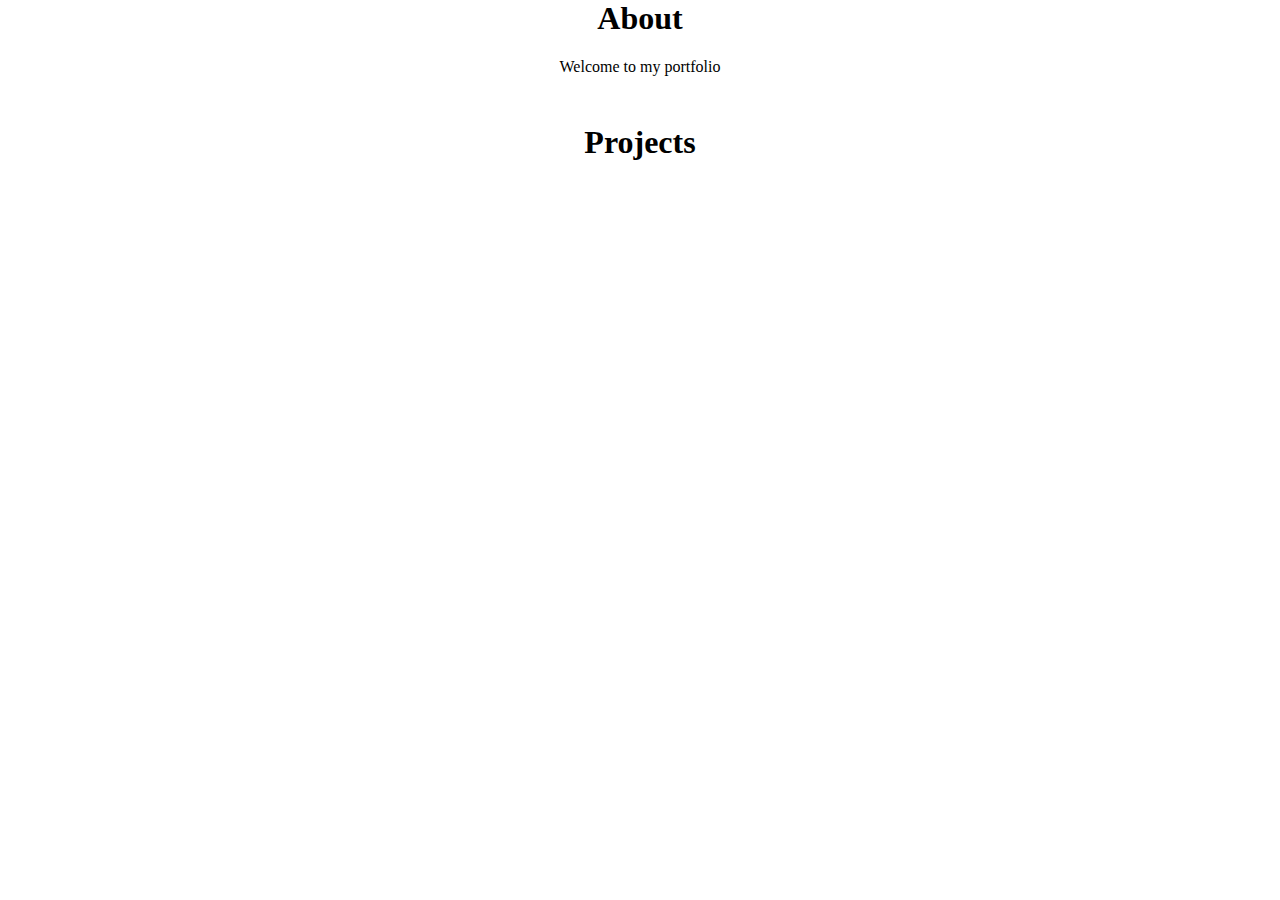
==== index.html @ 315cf7d9 "Create index.html" ====
<head>
    <!-- This will show up on the tab in your browser -->
    <title>My Portfolio</title>

    <!-- This links your css file to the html -->
    <link rel="stylesheet" type="text/css" href="index.css">
</head>

<body>
    <!-- This is the start of the "About" section -->
    <div class="about">
        <h1>About</h1>
        <p>Welcome to my portfolio</p>
    </div>

    <!-- This is the start of the projects section -->
    <div class="projects">
        <h1>Projects</h1>
    </div>
</body>
---- index.css ----
body {
    text-align: center;
    margin: 0px;
    font-family: "Calibri";
}

.about {
    background-color: light blue;
    padding: 0px;
}

.projects {
    background-color: light blue;
    padding: 10px;
}
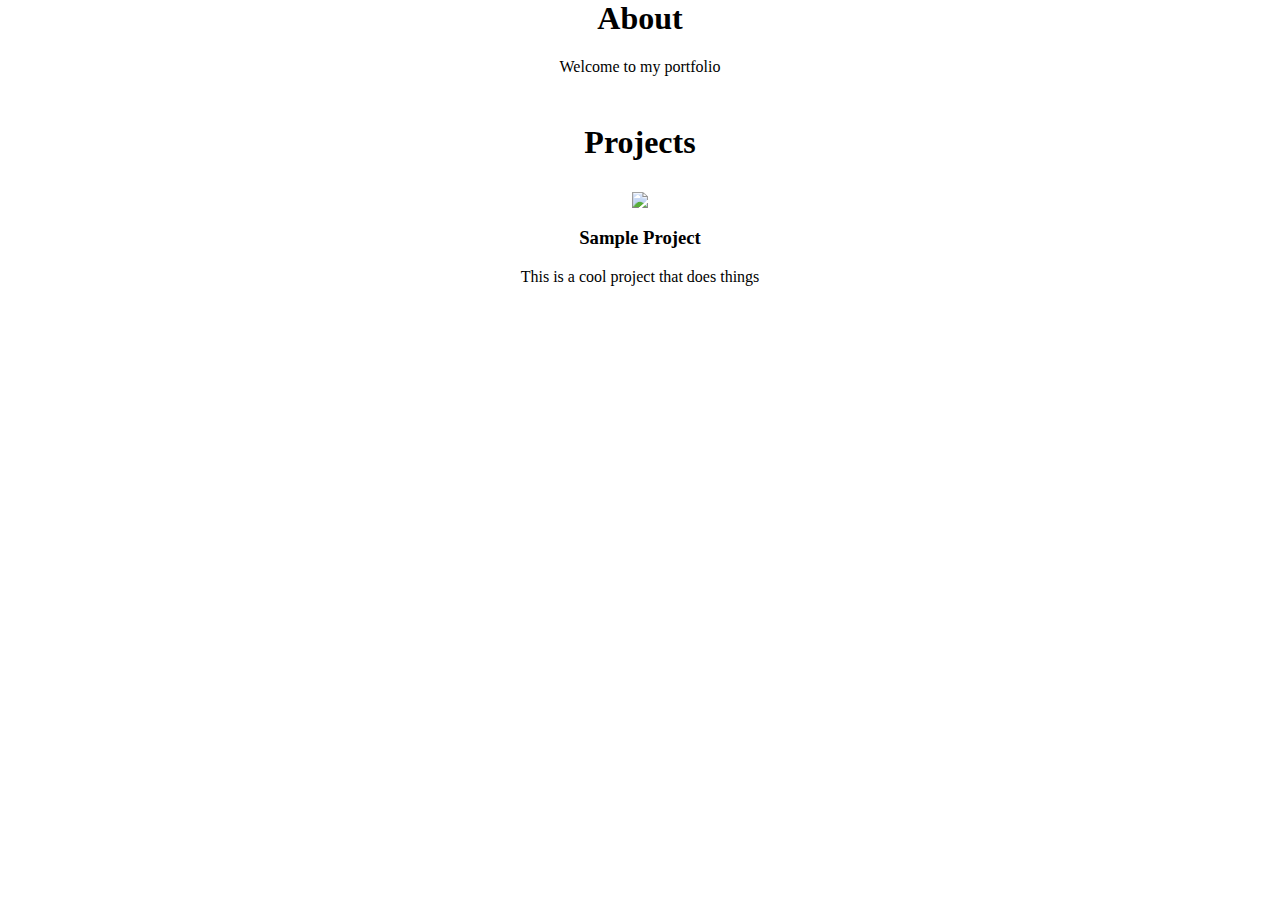
==== commit ab447a10: "Update index.html" ====
--- a/index.html
+++ b/index.html
@@ -18,3 +18,14 @@
         <h1>Projects</h1>
     </div>
 </body>
+
+<div class="project">
+    <!-- This is the project image -->
+    <img class="project-thumbnail" src="imgs/project.png">
+    
+    <!-- This div contains the project information -->
+    <div class="project-content">
+        <h3>Sample Project</h3>
+        <p>This is a cool project that does things</p>
+    </div>
+</div>
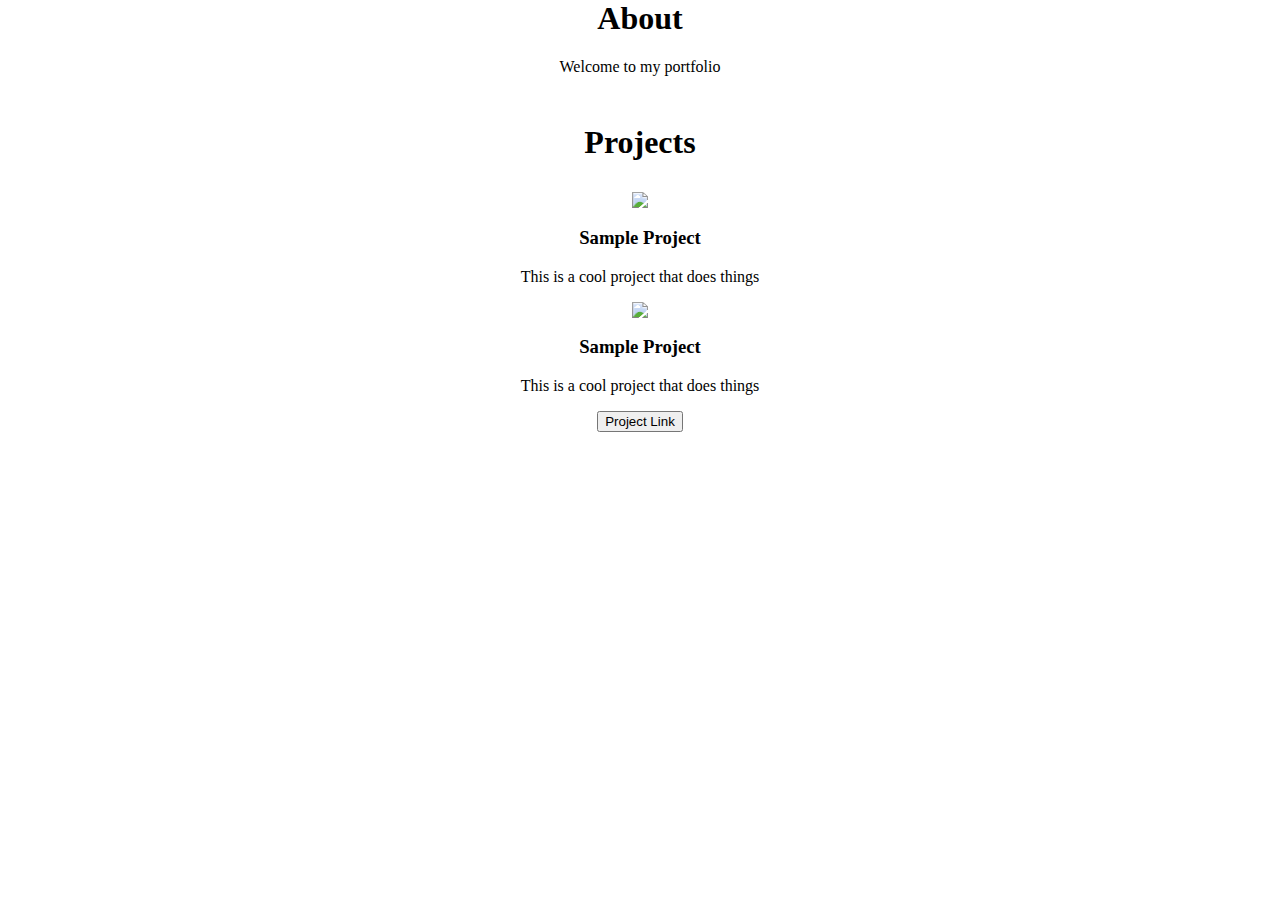
==== commit 1f44eff4: "Update index.html" ====
--- a/index.html
+++ b/index.html
@@ -4,6 +4,8 @@
 
     <!-- This links your css file to the html -->
     <link rel="stylesheet" type="text/css" href="index.css">
+    <link rel="preconnect" href="https://fonts.gstatic.com">
+<link href="https://fonts.googleapis.com/css2?family=Noto+Serif&display=swap" rel="stylesheet">
 </head>
 
 <body>
@@ -29,3 +31,16 @@
         <p>This is a cool project that does things</p>
     </div>
 </div>
+<div class="project">
+    <!-- This is the project image -->
+    <img class="project-thumbnail" src="imgs/project.png">
+    
+    <!-- This div contains the project information -->
+    <div class="project-content">
+        <h3>Sample Project</h3>
+        <p>This is a cool project that does things</p>
+        
+        <!-- We added our button here! -->
+        <a href="https://example.com"><button>Project Link</button></a>
+    </div>
+</div>
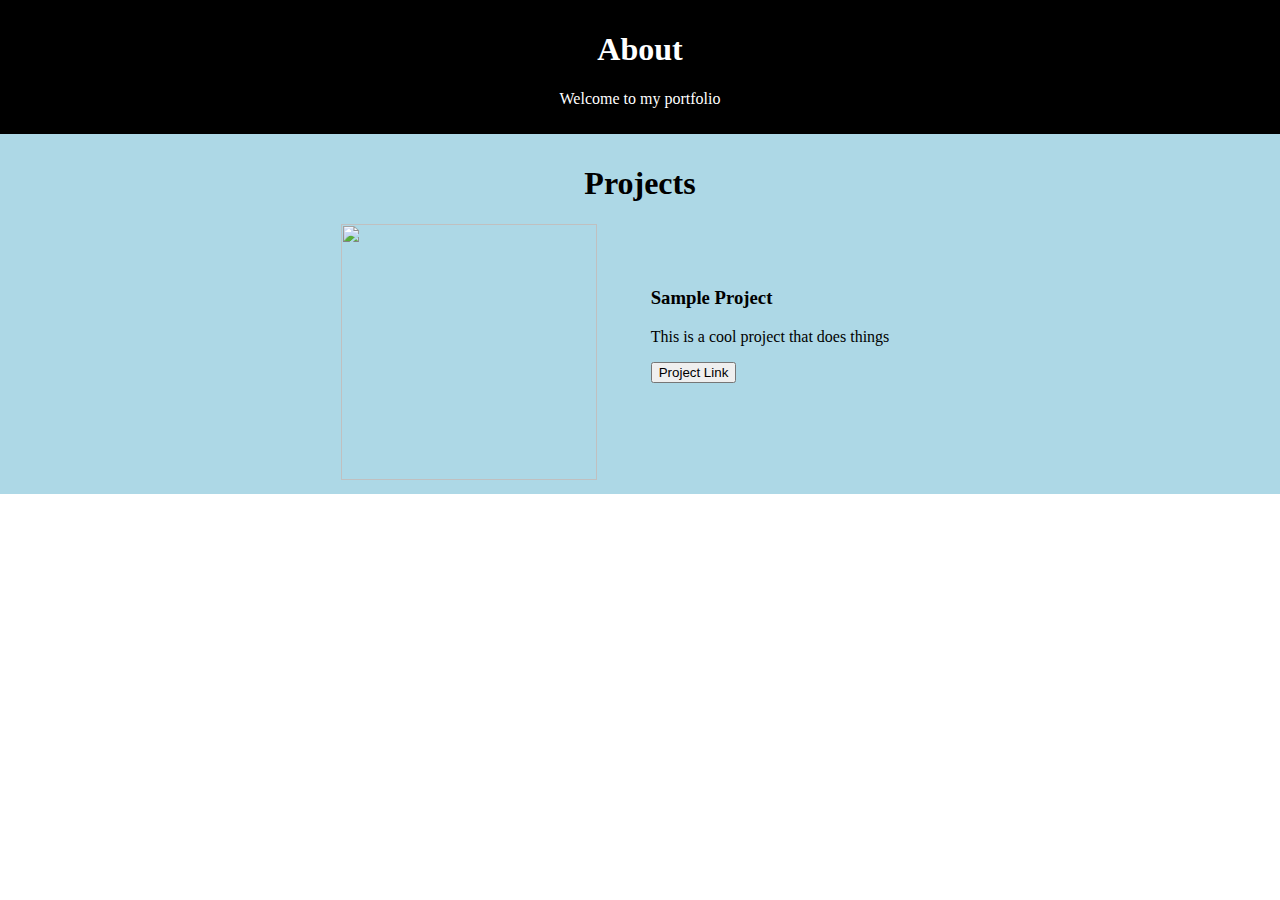
==== commit d248679e: "Update index.html" ====
--- a/index.html
+++ b/index.html
@@ -2,10 +2,11 @@
     <!-- This will show up on the tab in your browser -->
     <title>My Portfolio</title>
 
-    <!-- This links your css file to the html -->
+    <!-- This links your CSS file to the HTML -->
     <link rel="stylesheet" type="text/css" href="index.css">
-    <link rel="preconnect" href="https://fonts.gstatic.com">
-<link href="https://fonts.googleapis.com/css2?family=Noto+Serif&display=swap" rel="stylesheet">
+
+    <!-- Adding the fonts to our page -->
+    <link href="https://fonts.googleapis.com/css?family=Montserrat&display=swap" rel="stylesheet">
 </head>
 
 <body>
@@ -15,32 +16,21 @@
         <p>Welcome to my portfolio</p>
     </div>
 
-    <!-- This is the start of the projects section -->
+    <!-- This is the start of the "Projects" section -->
     <div class="projects">
         <h1>Projects</h1>
+
+        <!-- Project 1 -->
+        <div class="project">
+            <!-- Image-->
+            <img class="project-thumbnail" src="imgs/project.png">
+            <!-- Project Header and Description -->
+            <div class="project-content">
+                <h3>Sample Project</h3>
+                <p>This is a cool project that does things</p>
+                <a href="https://example.com"><button>Project Link</button></a>
+            </div>
+        </div>
+
     </div>
 </body>
-
-<div class="project">
-    <!-- This is the project image -->
-    <img class="project-thumbnail" src="imgs/project.png">
-    
-    <!-- This div contains the project information -->
-    <div class="project-content">
-        <h3>Sample Project</h3>
-        <p>This is a cool project that does things</p>
-    </div>
-</div>
-<div class="project">
-    <!-- This is the project image -->
-    <img class="project-thumbnail" src="imgs/project.png">
-    
-    <!-- This div contains the project information -->
-    <div class="project-content">
-        <h3>Sample Project</h3>
-        <p>This is a cool project that does things</p>
-        
-        <!-- We added our button here! -->
-        <a href="https://example.com"><button>Project Link</button></a>
-    </div>
-</div>
--- a/index.css
+++ b/index.css
@@ -1,15 +1,32 @@
 body {
     text-align: center;
     margin: 0px;
-    font-family: "Calibri";
+    font-family:'Noto Serif', serif;
+    margin: 0px;
+    background-image: url("imgs/background.png");
+    background-size: 100%;
 }
 
 .about {
-    background-color: light blue;
-    padding: 0px;
+    background-color: black;
+    color: white;
+    padding: 10px;
 }
 
 .projects {
-    background-color: light blue;
+    background-color: lightblue;
     padding: 10px;
 }
+
+
+.project-content {
+    display: inline-block;
+    text-align: left;
+    vertical-align: top;
+    margin: 45px 50px 50px 50px;
+}
+
+.project-thumbnail {
+    display: inline-block;
+    height: 256px;
+}
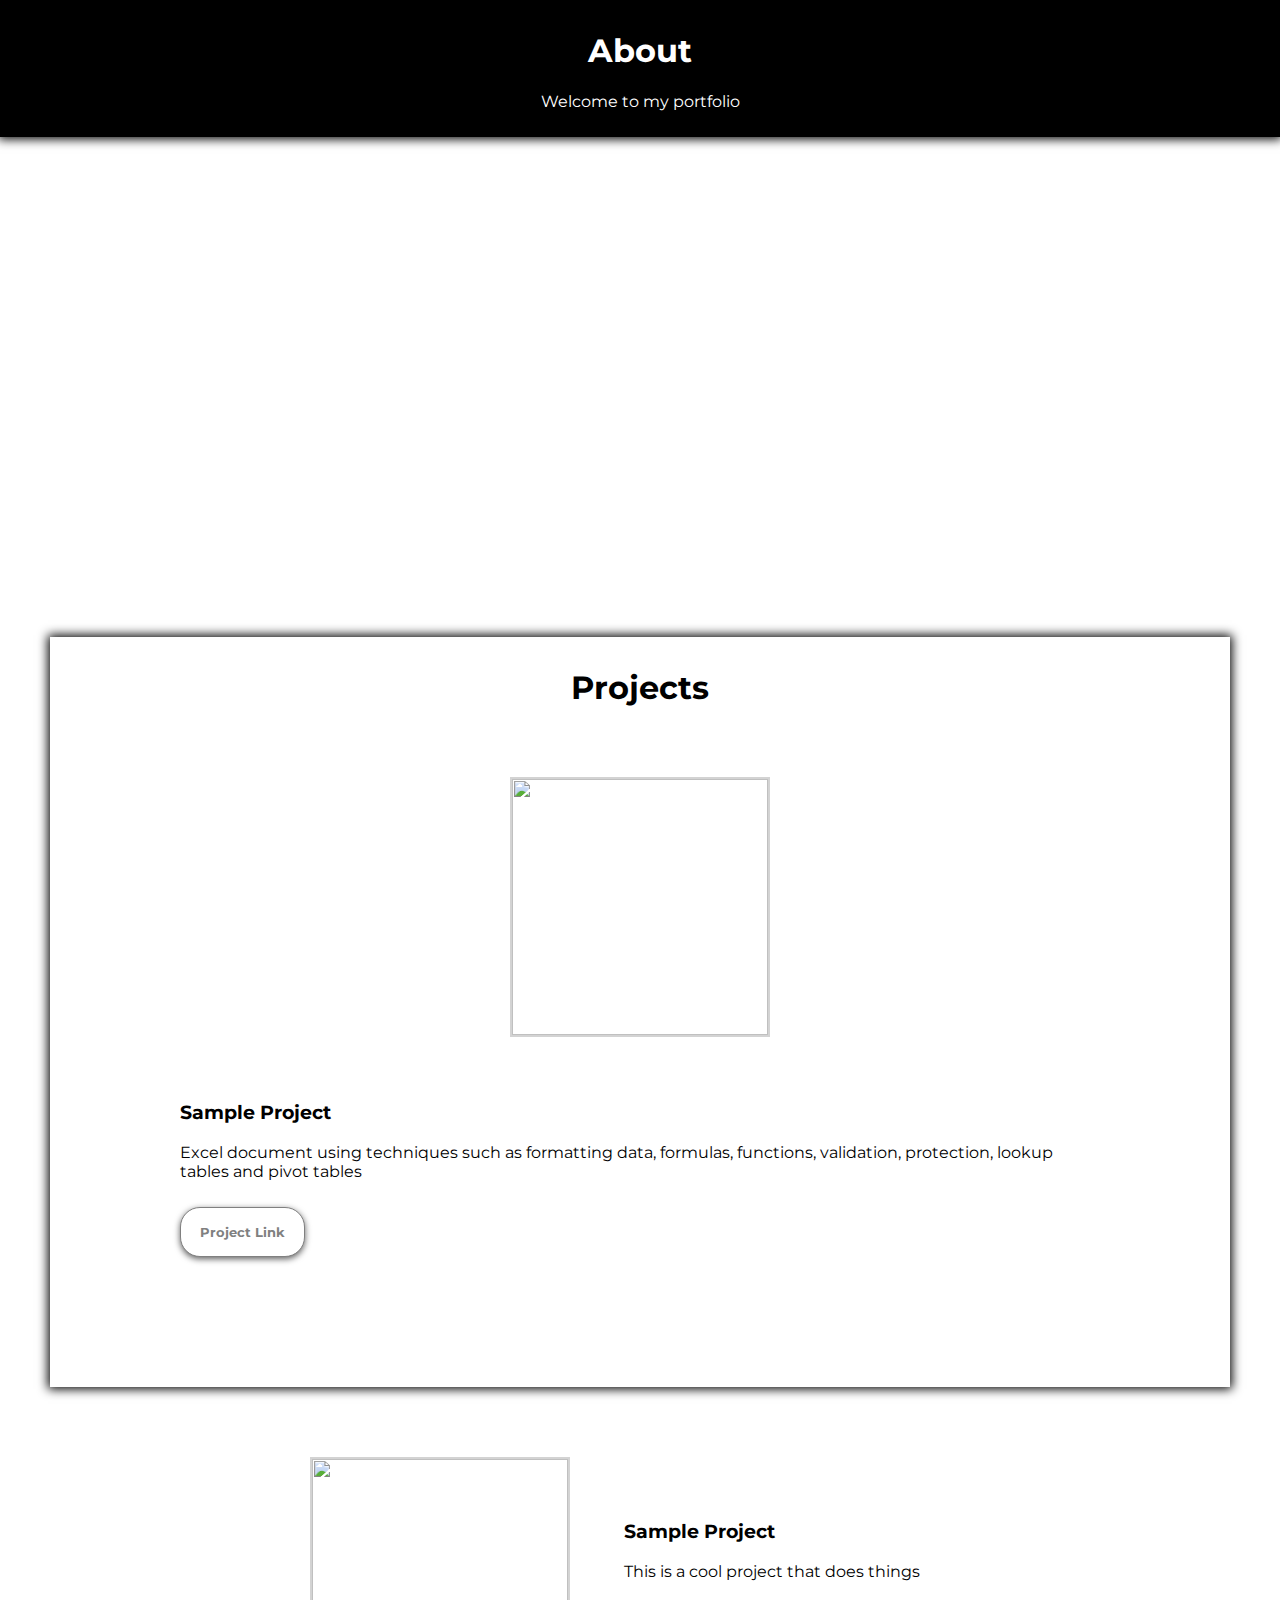
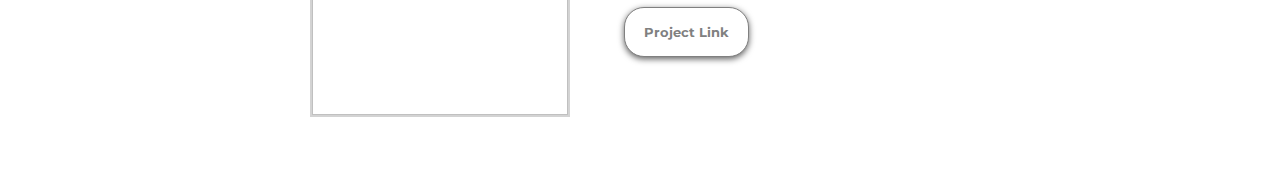
==== commit 3798cc1b: "Update index.html" ====
--- a/index.html
+++ b/index.html
@@ -27,6 +27,21 @@
             <!-- Project Header and Description -->
             <div class="project-content">
                 <h3>Sample Project</h3>
+                <p>Excel document using techniques such as formatting data, formulas, functions, validation, protection, lookup tables and pivot tables
+</p>
+                <a href="https://docs.google.com/spreadsheets/d/1UG-7avP7cXOY2ypmVMntaw-ipCC5fQLU/edit#gid=473142819"><button>Project Link</button></a>
+            </div>
+        </div>
+
+    </div>
+</body>
+        <!-- Project 2 -->
+        <div class="project">
+            <!-- Image-->
+            <img class="project-thumbnail" src="imgs/project.png">
+            <!-- Project Header and Description -->
+            <div class="project-content">
+                <h3>Sample Project</h3>
                 <p>This is a cool project that does things</p>
                 <a href="https://example.com"><button>Project Link</button></a>
             </div>
--- a/index.css
+++ b/index.css
@@ -1,9 +1,8 @@
 body {
     text-align: center;
+    font-family: "Montserrat";
     margin: 0px;
-    font-family:'Noto Serif', serif;
-    margin: 0px;
-    background-image: url("imgs/background.png");
+    background-image: url("imgs/test.jpg");
     background-size: 100%;
 }
 
@@ -11,13 +10,20 @@
     background-color: black;
     color: white;
     padding: 10px;
+    box-shadow: 0px 0px 10px 2px black;
 }
 
 .projects {
-    background-color: lightblue;
+    background-color: white;
+    color: black;
+    box-shadow: 0px 0px 10px 2px black;
     padding: 10px;
+    margin: 500px 50px 50px 50px;
 }
 
+.project {
+    margin: 70px;
+}
 
 .project-content {
     display: inline-block;
@@ -29,4 +35,24 @@
 .project-thumbnail {
     display: inline-block;
     height: 256px;
+    border: 2px solid lightgray;
 }
+
+.project-content button {
+    font-family: "Montserrat";
+    font-weight: 700;
+    height: 50px;
+    width: 125px;
+    margin-top: 10px;
+    color: gray;
+    background-color: white;
+    border-radius: 20px;
+    border: 1px solid gray;
+    box-shadow: 0px 2px 6px 0px #000000A0;
+}
+
+.project-content button:hover {
+    color: black;
+    border: 3px solid rgb(119, 176, 223);
+    cursor: pointer;
+}
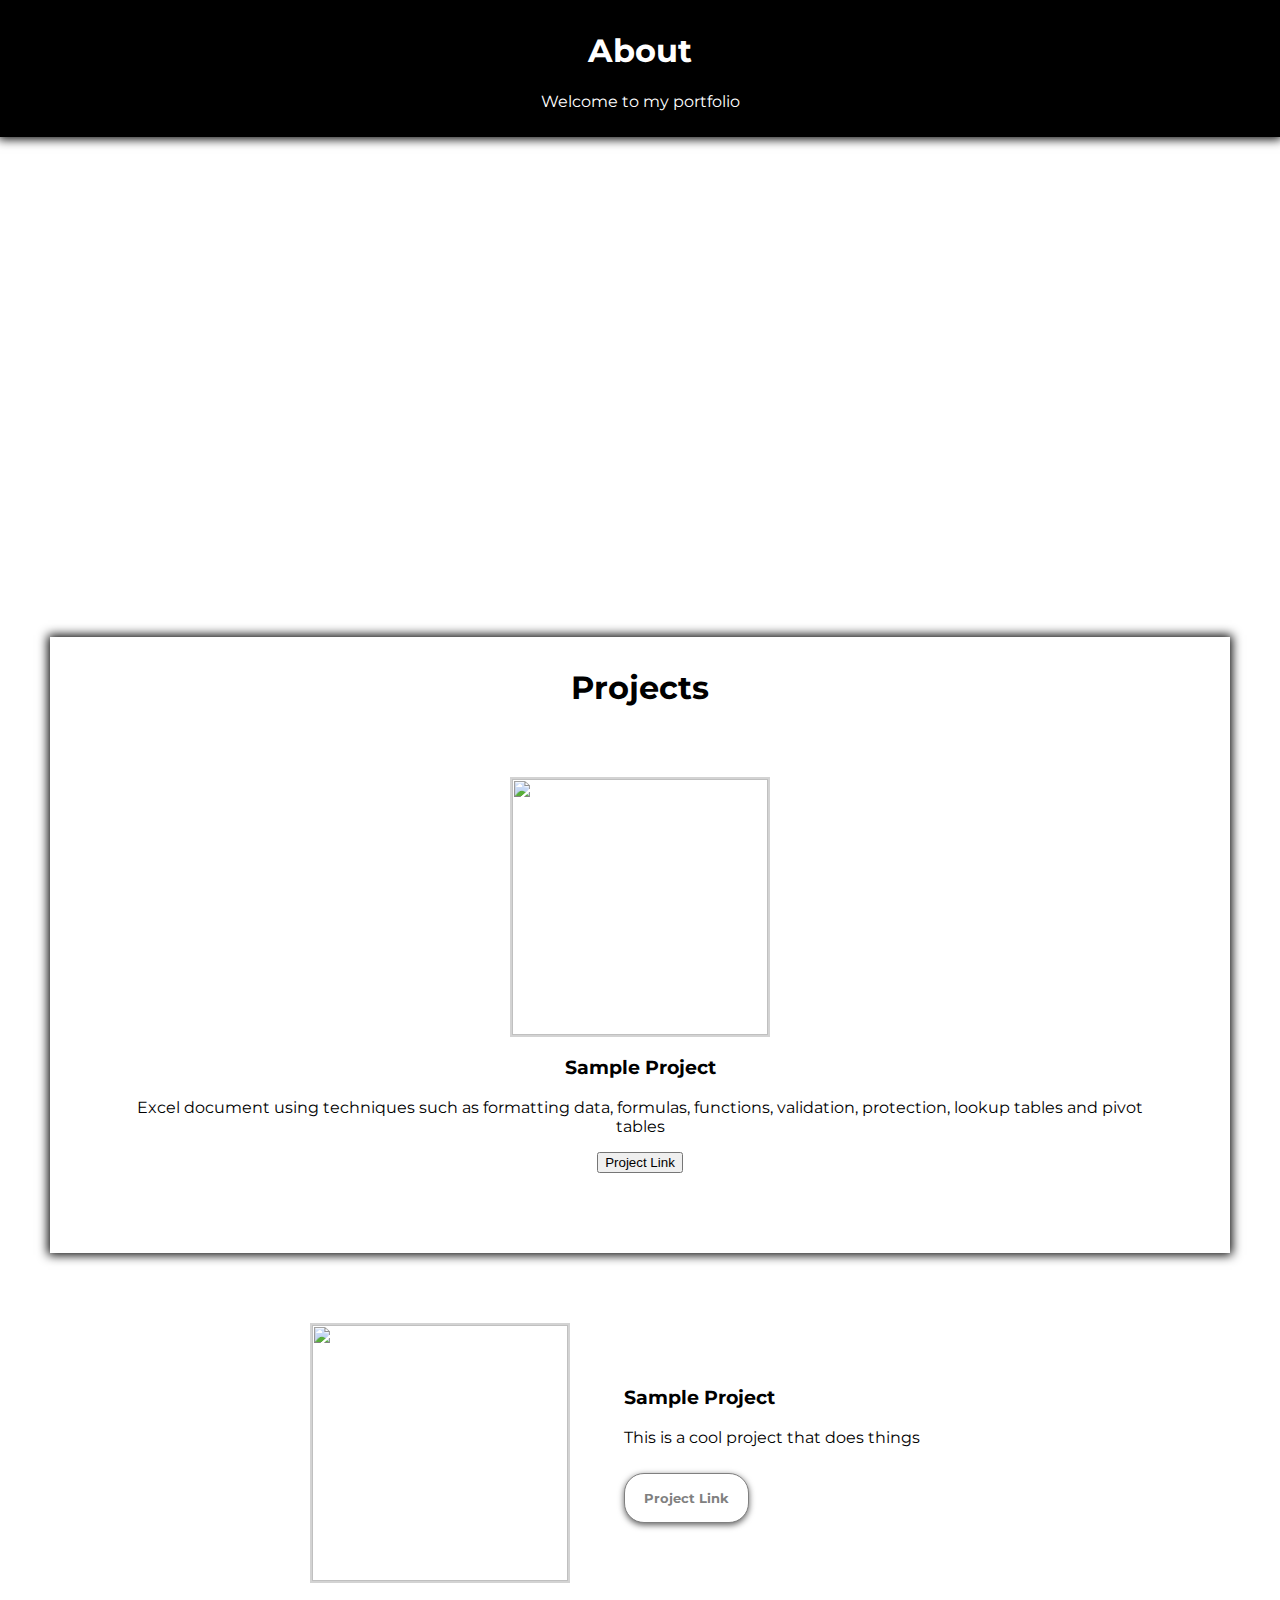
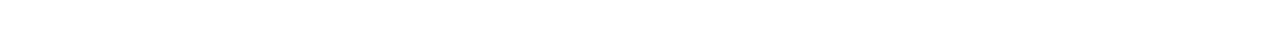
==== commit 30c7297e: "Update index.html" ====
--- a/index.html
+++ b/index.html
@@ -23,7 +23,7 @@
         <!-- Project 1 -->
         <div class="project">
             <!-- Image-->
-            <img class="project-thumbnail" src="imgs/project.png">
+            <img class="project-thumbnail" src="imgs/howtogetexcelforfree1_thumb800.webp>
             <!-- Project Header and Description -->
             <div class="project-content">
                 <h3>Sample Project</h3>
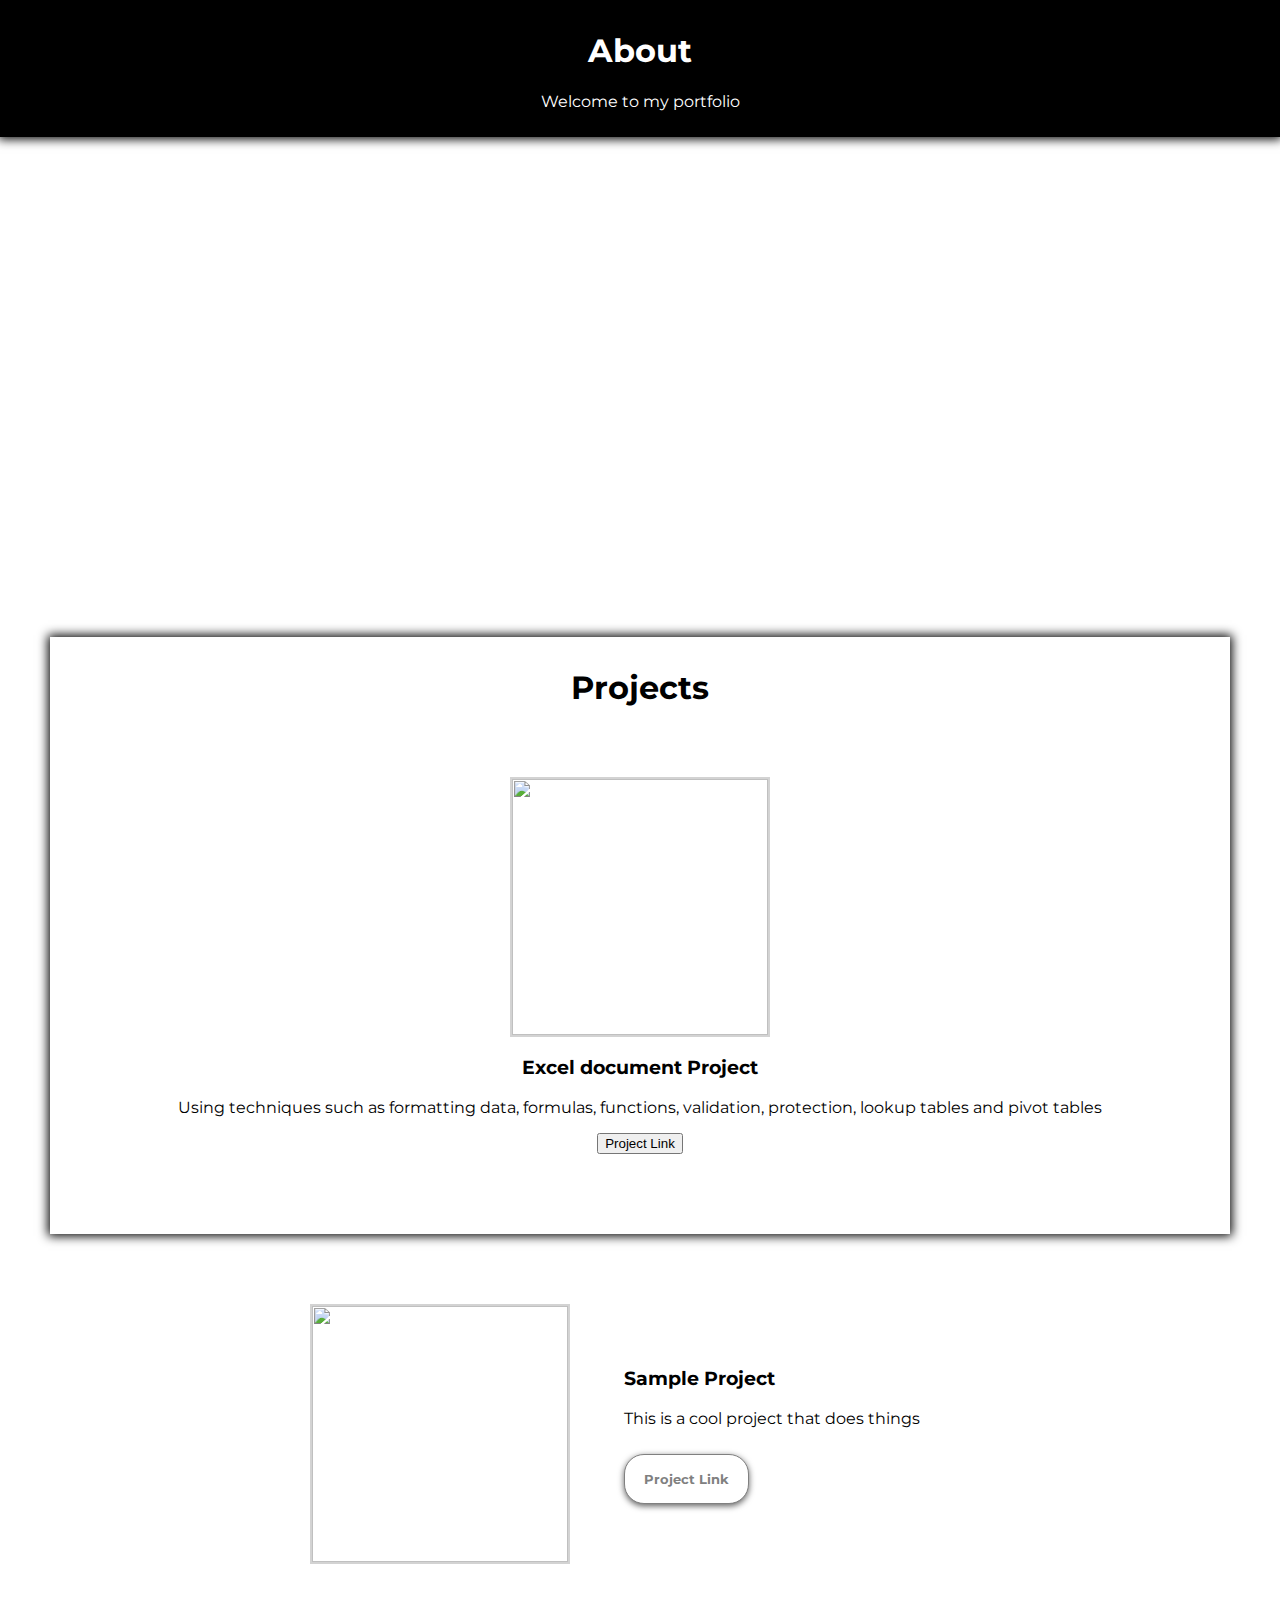
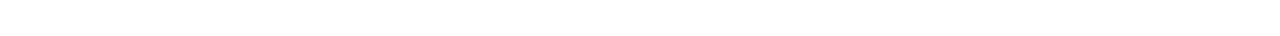
==== commit b76e446b: "Update index.html" ====
--- a/index.html
+++ b/index.html
@@ -26,10 +26,10 @@
             <img class="project-thumbnail" src="imgs/howtogetexcelforfree1_thumb800.webp>
             <!-- Project Header and Description -->
             <div class="project-content">
-                <h3>Sample Project</h3>
-                <p>Excel document using techniques such as formatting data, formulas, functions, validation, protection, lookup tables and pivot tables
+                <h3>Excel document Project</h3>
+                <p>Using techniques such as formatting data, formulas, functions, validation, protection, lookup tables and pivot tables
 </p>
-                <a href="https://docs.google.com/spreadsheets/d/1UG-7avP7cXOY2ypmVMntaw-ipCC5fQLU/edit#gid=473142819"><button>Project Link</button></a>
+                <a href="https://drive.google.com/file/d/1h-d43Vl4r0gAm696Jr3XafO5a92IrA8a/view?usp=sharing"><button>Project Link</button></a>
             </div>
         </div>
 
